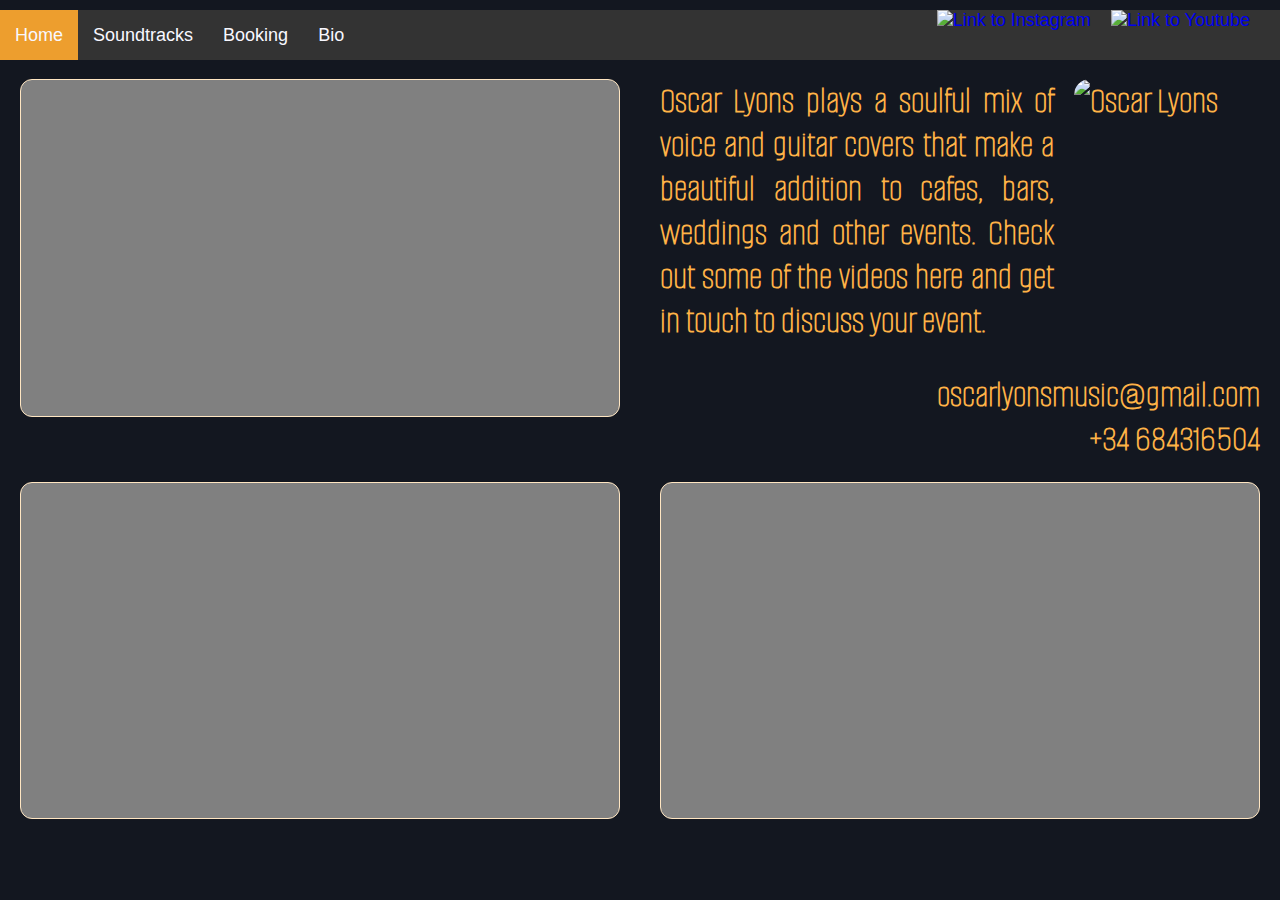
==== index.html @ 4b5846ac "Create index.html" ====
<!DOCTYPE html>
<head>
  <link rel="preconnect" href="https://fonts.googleapis.com">
  <link rel="preconnect" href="https://fonts.gstatic.com" crossorigin>
  
  <link href="https://fonts.googleapis.com/css2?family=Alumni+Sans+Pinstripe:ital@0;1&family=Zain:ital,wght@0,200;0,300;0,400;0,700;0,800;0,900;1,300;1,400&display=swap" rel="stylesheet">
  
  <link href="https://fonts.googleapis.com/css?family=Montserrat:100,200,300,400,500" rel="stylesheet">
  
<link rel="stylesheet" type="text/css" href="https://raw.githubusercontent.com/OscarJLL/Oscar-Lyons/refs/heads/main/homepage.css">

  
  <title>Oscar Lyons</title>
  
  <style>
  
  
    * {
      box-sizing: border-box;
      margin: 0;
      padding: 0;
    }
    
    
    html {
      background-color: #131720;
      -webkit-background-size: cover;
      -moz-background-size: cover;
      -o-background-size: cover;
      background-size: cover;
      width: 100%;
    }
       
    body {
      font-family: "Alumni Sans Pinstripe", 'Montserrat', sans-serif;
      font-style: normal;
      font-weight: 600;
      background-image: url("https://i.postimg.cc/RVr3ZQZG/Open-Folk.jpg");
      
      background-size: auto;
      background-attachment: fixed;
      background-color: #131720;
      background-repeat: no-repeat;
        

    }
 
  
    ul {
      list-style-type: none;
      font-family: helvetica;
      font-size: 18px;
      font-weight: 200;
      margin-top: 10px;
      margin-right: 0px;
      margin-bottom: 0px;
      margin-left: 0px;
      padding: 0;
      overflow: hidden;
      width: 100%;
      background-color: #333;
      height: 50px;
    }

    li {
      float: left;
    }

    li a {
      display: block;
      color: #f8f8ff; 
      text-align: center;
      padding: 15px;
      background-color: #333;
      margin: 0;
      text-decoration: none;
    }
        
    .active {
      background-color: #ed9e2e;
    }

    li a:hover:not(.active) {
      background-color: #111;
    }
    
    .div-img {
      margin-right: 10px;
    }

    a.socials {
      background-color: #333;
      text-decoration: none;
      padding-right: 20px;
      float: right;
    }
        
    .popout {
      height: 50px;
      width: 50px;
    }    

    .popout:hover{
      transform: scale(1.2);
    }



    section {
      width: 100%;
    }

    .pitchcontainer {
      font-size: 2.9vw;
      color: #ffb347;
      width: 50%;
      text-align: justify;
      float: right;
      padding-right:20px;
    }
                 
    .pitchcontainer span {
      display: block;
      padding-right: 20px;
      padding-left: 20px;
      padding-bottom: 20px;
      float: left;
      width:70%;
    }
                 
    .pitchcontainer img {
      float: right;
      width: 30%;
      display:block;
      border-radius: 16px;
    }

    .contact {
      display:block;
      float: right;
      text-align: right;
      padding-top: 10px;
    }

    a.four {
      color: #ffb347;
    }

    a.four:link {
      text-decoration: none;
    }
   
    a.four:visited {
      text-decoration: none;
    }
   
    a.four:hover {
      color: #f8f8ff;
    }
    
    

    .row:after {
      content: "";
      display: table;
      clear: both;
    }
      
    .players {
      width: 50%;
      float:right;
      padding: 0px 20px 60px 20px;
      overflow: hidden;
    }
          
    .players iframe {
      aspect-ratio: 16/9;
      width: 100% !important;
      border-radius: 12px;
      border-width: 0.1vw;
      border-style: solid;
      border-color: #ffe6c2;
      background-color: grey;
    }




    @media screen and (max-width: 1010px) {
      body{ 
        background-size: auto;
        background-attachment: fixed;
        background-repeat: no-repeat;
      }

      .pitchcontainer{
        width: 100%;
        font-size: 35px;
        padding-top: 10px;
        padding-right: 0px;
        padding-left: 0px;
      }
      
      .pitchcontainer span {
        width: 100%;
        padding: 0px 20% 20px 20%;
      }
      
      .pitchcontainer img {
        display: none;
      }
      
      .contact {
        width: 100%;
        padding: 15px 20% 30px 20%;
      }
                
      .players {
        width: 100%;
        padding: 0px 60px 60px;
      }
      
      .players iframe {
        border-width: 0.2vw;

      }
    }



    /* adapt for phones */
    @media only screen and (min-device-width : 320px) and (max-device-width : 480px) {
      body{ 
        background-size: 1266px 1379px;
        background-repeat: repeat-y;
      }

      ul {
        font-size: 35px;
        font-weight: 400;
        height: 100px;
        margin-top: 0px;
        margin-right: 0px;
        margin-bottom: 0px;
        margin-left: 0px;
      }
    
      li a {
        padding-top: 30px;
        padding-left: 17px;
        padding-right: 17px;
        font-weight: 400;
      }

      .active {
        height: 100px;
      }

      li a:hover:not(.active) {
        background-color: #111;
        height: 100px;
      }

      .popout {
        height: 100px;
        width: 100px;
        float: right;
      }

      a.socials {
        padding-bottom: 20px;
        float: right;
      }
            
      .pitchcontainer {
        font-size: 75px;
        font-weight: 500;
        color: white;
      }
      
    }
    
    @media screen and (-webkit-min-device-pixel-ratio:0) { 
         ::i-block-chrome,.pitchcontainer {
           font-size: 75px;
          font-weight: 500;
          color: white;
        }

    }

  </style>
</head>



<body>

  <header> 
      <nav>
        <ul>
          <li><a class="active" href="https://www.oscarlyons.com">Home</a></li>
          <li><a href="https://oscarlyons.com/soundtracks">Soundtracks</a></li>
          <li><a href="https://oscarlyons.com/booking">Booking</a></li>
          <li><a href="https://oscarlyons.com/bio">Bio</a></li>

          <div class="div-img">
            <a class="socials" href="https://www.youtube.com/channel/UCkj3Bx0urqkPQqTnxgvJ8Vg/featured" target="_blank"><img class="popout" src="https://i.ibb.co/GCf95Nd/youtube-2.png"alt="Link to Youtube"></a>
            <a class="socials" href="https://www.instagram.com/oscar.j.lyons/" target="_blank"><img class="popout" src="https://i.ibb.co/Rv9m42z/insta-logo-2.png" alt="Link to Instagram"></a>
          <div>
        </ul>
      </nav>
      <br>        
  </header>

  <main>
  
    <section>
    
      <div class="pitchcontainer">
        <img src="https://i.postimg.cc/tRPSw4BK/JD-Wedding-cropped.jpg" width="220" alt="Oscar Lyons"/>
        <span>Oscar Lyons plays a soulful mix of voice and guitar covers that make a beautiful addition to cafes, bars, weddings and other events. Check out some of the videos here and get in touch to discuss your event.
        </span>
        <div class="contact">
          <a class="four" href="mailto:oscarlyonsmusic@gmail.com?" target="_blank">oscarlyonsmusic@gmail.com
          </a>
          <br>
          &zwj;+34 684316504
        </div>
      </div>
      
      
      <div class="row">

        <div class="players">
          <iframe src="https://www.youtube.com/embed/vAHWwuEjWhc?si=10pwHOEaWBmgeMNV&rel=0" frameborder="true" allow="accelerometer; autoplay; encrypted-media; gyroscope; picture-in-picture" allowfullscreen="allowfullscreen"mozallowfullscreen="mozallowfullscreen" msallowfullscreen="msallowfullscreen" oallowfullscreen="oallowfullscreen" webkitallowfullscreen="webkitallowfullscreen">
          </iframe>
        </div>


        <div class="players">
          <iframe src="https://www.youtube.com/embed/5QhUoA-u3To?si=Gqj4WE9PU-Ge4cvE&rel=0" frameborder="true" allow="accelerometer; autoplay; encrypted-media; gyroscope; picture-in-picture" allowfullscreen="allowfullscreen"mozallowfullscreen="mozallowfullscreen" msallowfullscreen="msallowfullscreen" oallowfullscreen="oallowfullscreen" webkitallowfullscreen="webkitallowfullscreen">
          </iframe>
        </div>


        <div class="players">
          <iframe src="https://www.youtube.com/embed/PNgykvh7WB0?si=6xdO1KB_EzV3_5AO&rel=0" frameborder="true" allow="accelerometer; autoplay; encrypted-media; gyroscope; picture-in-picture" allowfullscreen="allowfullscreen"mozallowfullscreen="mozallowfullscreen" msallowfullscreen="msallowfullscreen" oallowfullscreen="oallowfullscreen" webkitallowfullscreen="webkitallowfullscreen">
          </iframe>
        </div>

      </div>

    </section>

  </main>

</body>
</html>
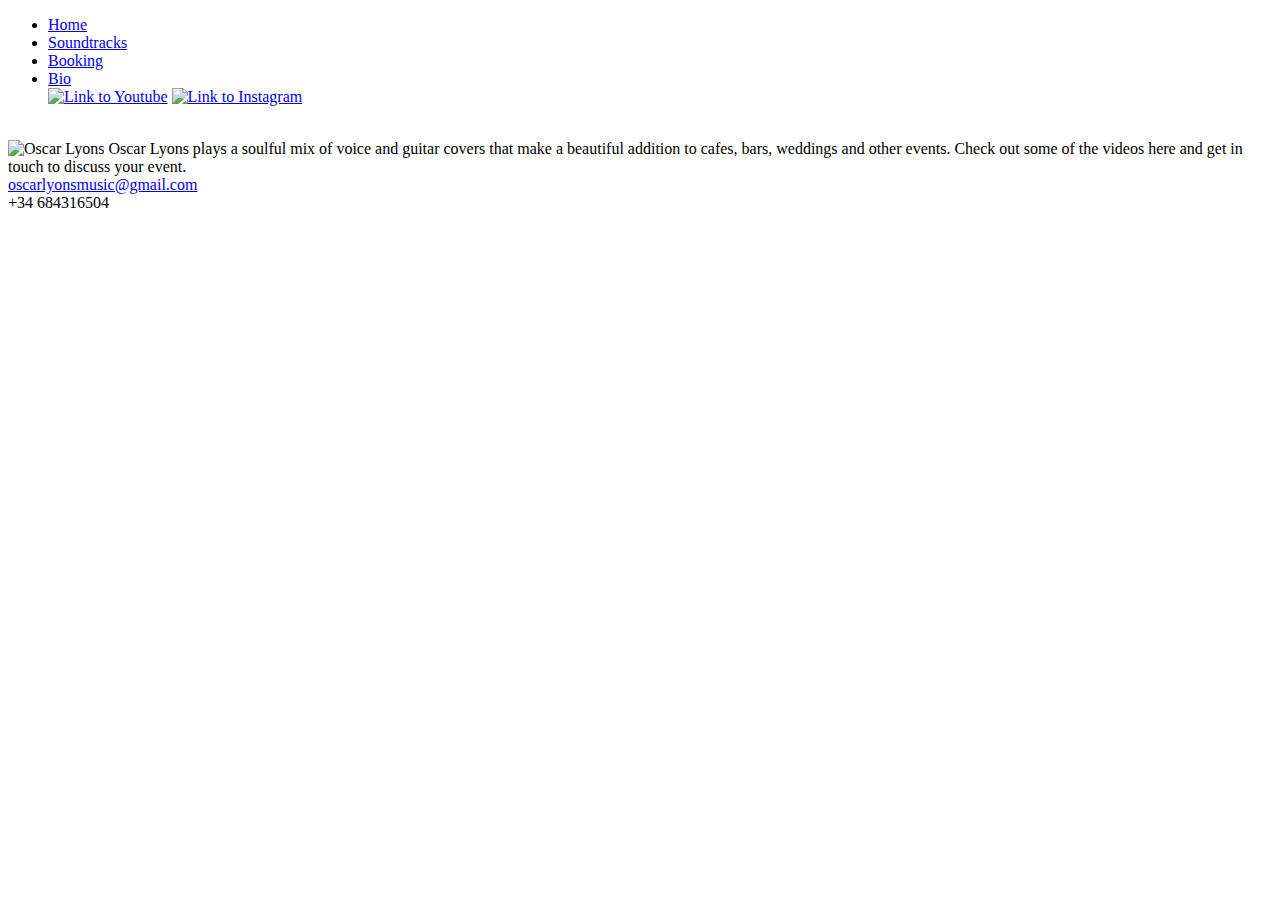
==== commit d0cf256e: "Update index.html" ====
--- a/index.html
+++ b/index.html
@@ -6,290 +6,36 @@
   <link href="https://fonts.googleapis.com/css2?family=Alumni+Sans+Pinstripe:ital@0;1&family=Zain:ital,wght@0,200;0,300;0,400;0,700;0,800;0,900;1,300;1,400&display=swap" rel="stylesheet">
   
   <link href="https://fonts.googleapis.com/css?family=Montserrat:100,200,300,400,500" rel="stylesheet">
-  
-<link rel="stylesheet" type="text/css" href="https://raw.githubusercontent.com/OscarJLL/Oscar-Lyons/refs/heads/main/homepage.css">
 
   
   <title>Oscar Lyons</title>
   
-  <style>
-  
-  
-    * {
-      box-sizing: border-box;
-      margin: 0;
-      padding: 0;
-    }
-    
-    
-    html {
-      background-color: #131720;
-      -webkit-background-size: cover;
-      -moz-background-size: cover;
-      -o-background-size: cover;
-      background-size: cover;
-      width: 100%;
-    }
-       
-    body {
-      font-family: "Alumni Sans Pinstripe", 'Montserrat', sans-serif;
-      font-style: normal;
-      font-weight: 600;
-      background-image: url("https://i.postimg.cc/RVr3ZQZG/Open-Folk.jpg");
-      
-      background-size: auto;
-      background-attachment: fixed;
-      background-color: #131720;
-      background-repeat: no-repeat;
-        
+<script>
+  // Add browser class to body
+  document.addEventListener('DOMContentLoaded', function () {
+    const userAgent = navigator.userAgent.toLowerCase();
+    let browserName = '';
 
-    }
- 
-  
-    ul {
-      list-style-type: none;
-      font-family: helvetica;
-      font-size: 18px;
-      font-weight: 200;
-      margin-top: 10px;
-      margin-right: 0px;
-      margin-bottom: 0px;
-      margin-left: 0px;
-      padding: 0;
-      overflow: hidden;
-      width: 100%;
-      background-color: #333;
-      height: 50px;
+    if (userAgent.includes('edge')) {
+      browserName = 'edge';
+    } else if (userAgent.includes('chrome')) {
+      browserName = 'chrome';
+    } else if (userAgent.includes('firefox')) {
+      browserName = 'firefox';
+    } else if (userAgent.includes('safari') && !userAgent.includes('chrome')) {
+      browserName = 'safari';
+    } else if (userAgent.includes('opr') || userAgent.includes('opera')) {
+      browserName = 'opera';
+    } else if (userAgent.includes('msie') || userAgent.includes('trident')) {
+      browserName = 'ie';
     }
 
-    li {
-      float: left;
+    if (browserName) {
+      document.body.classList.add('browser-' + browserName);
     }
+  });
+</script>
 
-    li a {
-      display: block;
-      color: #f8f8ff; 
-      text-align: center;
-      padding: 15px;
-      background-color: #333;
-      margin: 0;
-      text-decoration: none;
-    }
-        
-    .active {
-      background-color: #ed9e2e;
-    }
-
-    li a:hover:not(.active) {
-      background-color: #111;
-    }
-    
-    .div-img {
-      margin-right: 10px;
-    }
-
-    a.socials {
-      background-color: #333;
-      text-decoration: none;
-      padding-right: 20px;
-      float: right;
-    }
-        
-    .popout {
-      height: 50px;
-      width: 50px;
-    }    
-
-    .popout:hover{
-      transform: scale(1.2);
-    }
-
-
-
-    section {
-      width: 100%;
-    }
-
-    .pitchcontainer {
-      font-size: 2.9vw;
-      color: #ffb347;
-      width: 50%;
-      text-align: justify;
-      float: right;
-      padding-right:20px;
-    }
-                 
-    .pitchcontainer span {
-      display: block;
-      padding-right: 20px;
-      padding-left: 20px;
-      padding-bottom: 20px;
-      float: left;
-      width:70%;
-    }
-                 
-    .pitchcontainer img {
-      float: right;
-      width: 30%;
-      display:block;
-      border-radius: 16px;
-    }
-
-    .contact {
-      display:block;
-      float: right;
-      text-align: right;
-      padding-top: 10px;
-    }
-
-    a.four {
-      color: #ffb347;
-    }
-
-    a.four:link {
-      text-decoration: none;
-    }
-   
-    a.four:visited {
-      text-decoration: none;
-    }
-   
-    a.four:hover {
-      color: #f8f8ff;
-    }
-    
-    
-
-    .row:after {
-      content: "";
-      display: table;
-      clear: both;
-    }
-      
-    .players {
-      width: 50%;
-      float:right;
-      padding: 0px 20px 60px 20px;
-      overflow: hidden;
-    }
-          
-    .players iframe {
-      aspect-ratio: 16/9;
-      width: 100% !important;
-      border-radius: 12px;
-      border-width: 0.1vw;
-      border-style: solid;
-      border-color: #ffe6c2;
-      background-color: grey;
-    }
-
-
-
-
-    @media screen and (max-width: 1010px) {
-      body{ 
-        background-size: auto;
-        background-attachment: fixed;
-        background-repeat: no-repeat;
-      }
-
-      .pitchcontainer{
-        width: 100%;
-        font-size: 35px;
-        padding-top: 10px;
-        padding-right: 0px;
-        padding-left: 0px;
-      }
-      
-      .pitchcontainer span {
-        width: 100%;
-        padding: 0px 20% 20px 20%;
-      }
-      
-      .pitchcontainer img {
-        display: none;
-      }
-      
-      .contact {
-        width: 100%;
-        padding: 15px 20% 30px 20%;
-      }
-                
-      .players {
-        width: 100%;
-        padding: 0px 60px 60px;
-      }
-      
-      .players iframe {
-        border-width: 0.2vw;
-
-      }
-    }
-
-
-
-    /* adapt for phones */
-    @media only screen and (min-device-width : 320px) and (max-device-width : 480px) {
-      body{ 
-        background-size: 1266px 1379px;
-        background-repeat: repeat-y;
-      }
-
-      ul {
-        font-size: 35px;
-        font-weight: 400;
-        height: 100px;
-        margin-top: 0px;
-        margin-right: 0px;
-        margin-bottom: 0px;
-        margin-left: 0px;
-      }
-    
-      li a {
-        padding-top: 30px;
-        padding-left: 17px;
-        padding-right: 17px;
-        font-weight: 400;
-      }
-
-      .active {
-        height: 100px;
-      }
-
-      li a:hover:not(.active) {
-        background-color: #111;
-        height: 100px;
-      }
-
-      .popout {
-        height: 100px;
-        width: 100px;
-        float: right;
-      }
-
-      a.socials {
-        padding-bottom: 20px;
-        float: right;
-      }
-            
-      .pitchcontainer {
-        font-size: 75px;
-        font-weight: 500;
-        color: white;
-      }
-      
-    }
-    
-    @media screen and (-webkit-min-device-pixel-ratio:0) { 
-         ::i-block-chrome,.pitchcontainer {
-           font-size: 75px;
-          font-weight: 500;
-          color: white;
-        }
-
-    }
-
-  </style>
 </head>
 
 
@@ -325,7 +71,7 @@
           <a class="four" href="mailto:oscarlyonsmusic@gmail.com?" target="_blank">oscarlyonsmusic@gmail.com
           </a>
           <br>
-          &zwj;+34 684316504
+          <div class=phone>&zwj;+34 684316504</div>
         </div>
       </div>
       
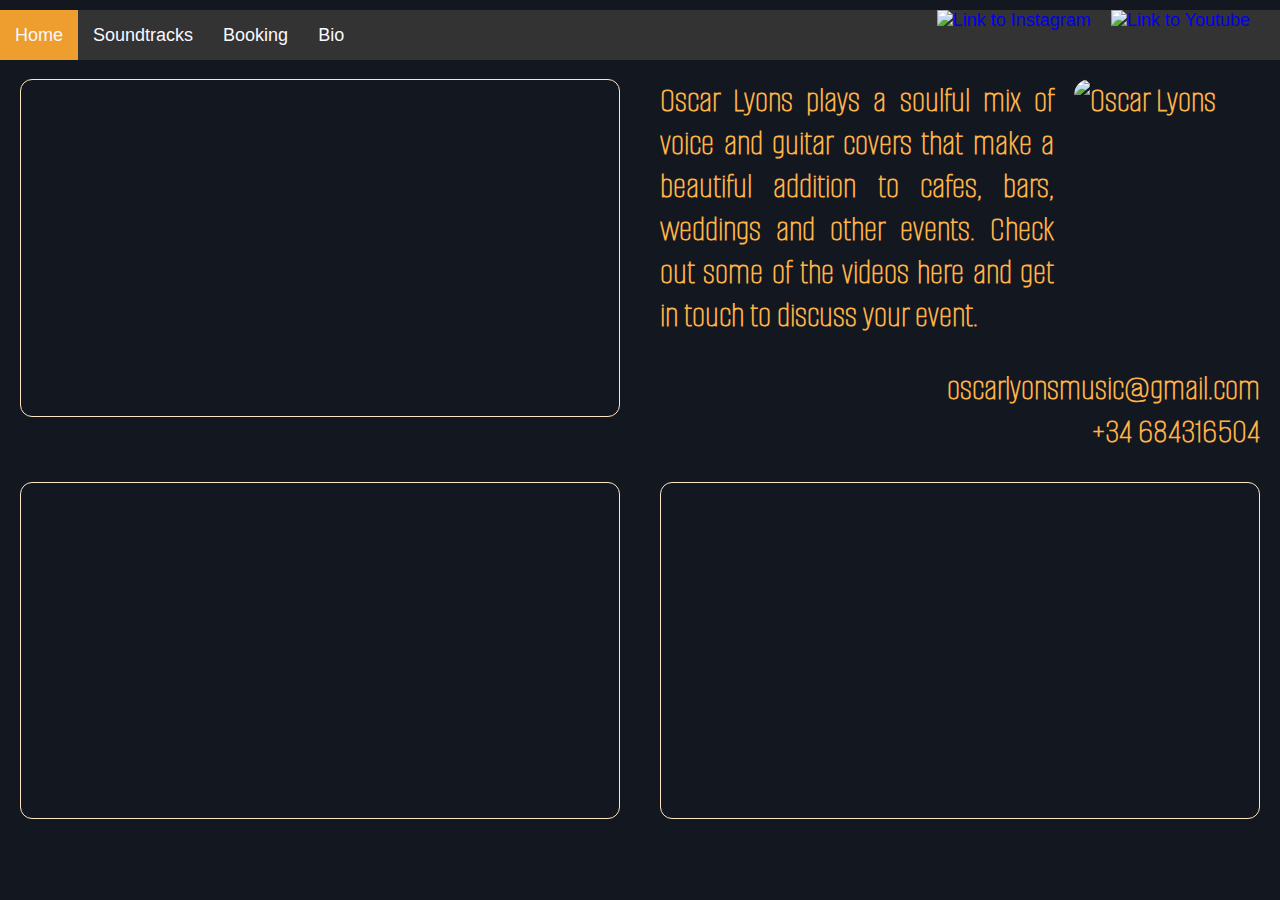
==== commit d6e25f7c: "Update index.html" ====
--- a/index.html
+++ b/index.html
@@ -6,35 +6,11 @@
   <link href="https://fonts.googleapis.com/css2?family=Alumni+Sans+Pinstripe:ital@0;1&family=Zain:ital,wght@0,200;0,300;0,400;0,700;0,800;0,900;1,300;1,400&display=swap" rel="stylesheet">
   
   <link href="https://fonts.googleapis.com/css?family=Montserrat:100,200,300,400,500" rel="stylesheet">
-
+  <link rel="stylesheet" href="https://oscarjll.github.io/oscarlyonsrepo/home.css" >
   
   <title>Oscar Lyons</title>
   
-<script>
-  // Add browser class to body
-  document.addEventListener('DOMContentLoaded', function () {
-    const userAgent = navigator.userAgent.toLowerCase();
-    let browserName = '';
-
-    if (userAgent.includes('edge')) {
-      browserName = 'edge';
-    } else if (userAgent.includes('chrome')) {
-      browserName = 'chrome';
-    } else if (userAgent.includes('firefox')) {
-      browserName = 'firefox';
-    } else if (userAgent.includes('safari') && !userAgent.includes('chrome')) {
-      browserName = 'safari';
-    } else if (userAgent.includes('opr') || userAgent.includes('opera')) {
-      browserName = 'opera';
-    } else if (userAgent.includes('msie') || userAgent.includes('trident')) {
-      browserName = 'ie';
-    }
-
-    if (browserName) {
-      document.body.classList.add('browser-' + browserName);
-    }
-  });
-</script>
+<script src="https://oscarjll.github.io/oscarlyonsrepo/browsers.js"></script>
 
 </head>
 
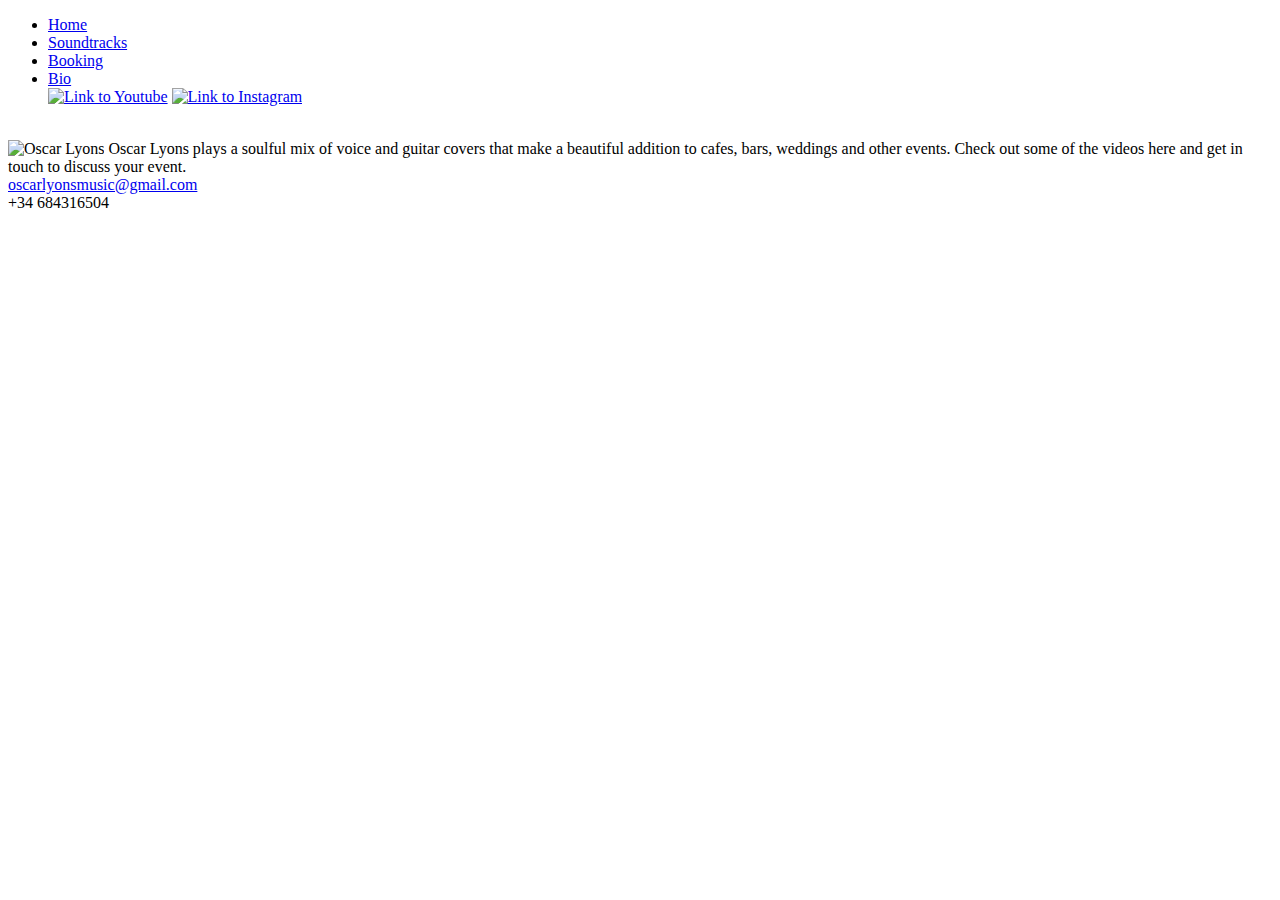
==== commit 1c77bb20: "Update index.html" ====
--- a/index.html
+++ b/index.html
@@ -6,15 +6,10 @@
   <link href="https://fonts.googleapis.com/css2?family=Alumni+Sans+Pinstripe:ital@0;1&family=Zain:ital,wght@0,200;0,300;0,400;0,700;0,800;0,900;1,300;1,400&display=swap" rel="stylesheet">
   
   <link href="https://fonts.googleapis.com/css?family=Montserrat:100,200,300,400,500" rel="stylesheet">
-  <link rel="stylesheet" href="https://oscarjll.github.io/oscarlyonsrepo/home.css" >
   
   <title>Oscar Lyons</title>
-  
-<script src="https://oscarjll.github.io/oscarlyonsrepo/browsers.js"></script>
-
+    
 </head>
-
-
 
 <body>
 
@@ -52,27 +47,29 @@
       </div>
       
       
-      <div class="row">
-
-        <div class="players">
-          <iframe src="https://www.youtube.com/embed/vAHWwuEjWhc?si=10pwHOEaWBmgeMNV&rel=0" frameborder="true" allow="accelerometer; autoplay; encrypted-media; gyroscope; picture-in-picture" allowfullscreen="allowfullscreen"mozallowfullscreen="mozallowfullscreen" msallowfullscreen="msallowfullscreen" oallowfullscreen="oallowfullscreen" webkitallowfullscreen="webkitallowfullscreen">
-          </iframe>
+      <div class="outer">
+        <div class="inner">
+          <div class="players">
+            <iframe src="https://www.youtube.com/embed/vAHWwuEjWhc?si=10pwHOEaWBmgeMNV&rel=0" frameborder="true" allow="accelerometer; autoplay; encrypted-media; gyroscope; picture-in-picture" allowfullscreen="allowfullscreen"mozallowfullscreen="mozallowfullscreen" msallowfullscreen="msallowfullscreen" oallowfullscreen="oallowfullscreen" webkitallowfullscreen="webkitallowfullscreen">
+            </iframe>
+          </div>
+        </div>
+        
+        <div class="inner">
+          <div class="players">
+            <iframe src="https://www.youtube.com/embed/5QhUoA-u3To?si=Gqj4WE9PU-Ge4cvE&rel=0" frameborder="true" allow="accelerometer; autoplay; encrypted-media; gyroscope; picture-in-picture" allowfullscreen="allowfullscreen"mozallowfullscreen="mozallowfullscreen" msallowfullscreen="msallowfullscreen" oallowfullscreen="oallowfullscreen" webkitallowfullscreen="webkitallowfullscreen">
+            </iframe>
+          </div>
         </div>
 
-
-        <div class="players">
-          <iframe src="https://www.youtube.com/embed/5QhUoA-u3To?si=Gqj4WE9PU-Ge4cvE&rel=0" frameborder="true" allow="accelerometer; autoplay; encrypted-media; gyroscope; picture-in-picture" allowfullscreen="allowfullscreen"mozallowfullscreen="mozallowfullscreen" msallowfullscreen="msallowfullscreen" oallowfullscreen="oallowfullscreen" webkitallowfullscreen="webkitallowfullscreen">
-          </iframe>
+        <div class="inner">
+          <div class="players">
+            <iframe src="https://www.youtube.com/embed/PNgykvh7WB0?si=6xdO1KB_EzV3_5AO&rel=0" frameborder="true" allow="accelerometer; autoplay; encrypted-media; gyroscope; picture-in-picture" allowfullscreen="allowfullscreen"mozallowfullscreen="mozallowfullscreen" msallowfullscreen="msallowfullscreen" oallowfullscreen="oallowfullscreen" webkitallowfullscreen="webkitallowfullscreen">
+            </iframe>
+          </div>
         </div>
-
-
-        <div class="players">
-          <iframe src="https://www.youtube.com/embed/PNgykvh7WB0?si=6xdO1KB_EzV3_5AO&rel=0" frameborder="true" allow="accelerometer; autoplay; encrypted-media; gyroscope; picture-in-picture" allowfullscreen="allowfullscreen"mozallowfullscreen="mozallowfullscreen" msallowfullscreen="msallowfullscreen" oallowfullscreen="oallowfullscreen" webkitallowfullscreen="webkitallowfullscreen">
-          </iframe>
-        </div>
-
       </div>
-
+      
     </section>
 
   </main>
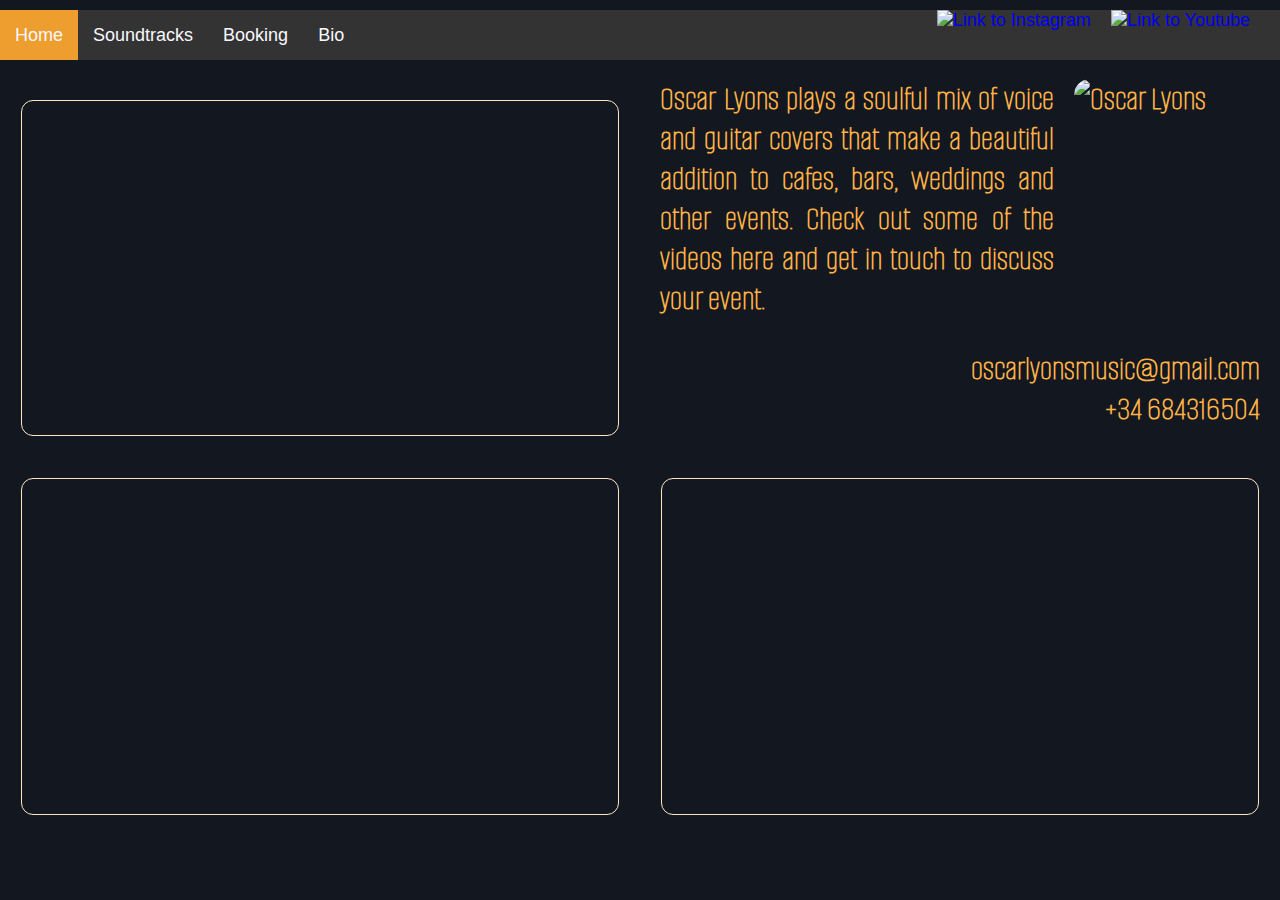
==== commit fd3e43d2: "Update index.html" ====
--- a/index.html
+++ b/index.html
@@ -6,6 +6,8 @@
   <link href="https://fonts.googleapis.com/css2?family=Alumni+Sans+Pinstripe:ital@0;1&family=Zain:ital,wght@0,200;0,300;0,400;0,700;0,800;0,900;1,300;1,400&display=swap" rel="stylesheet">
   
   <link href="https://fonts.googleapis.com/css?family=Montserrat:100,200,300,400,500" rel="stylesheet">
+
+  <link href="https://oscarjll.github.io/oscarlyonsrepo/home.css" rel="stylesheet">
   
   <title>Oscar Lyons</title>
     
